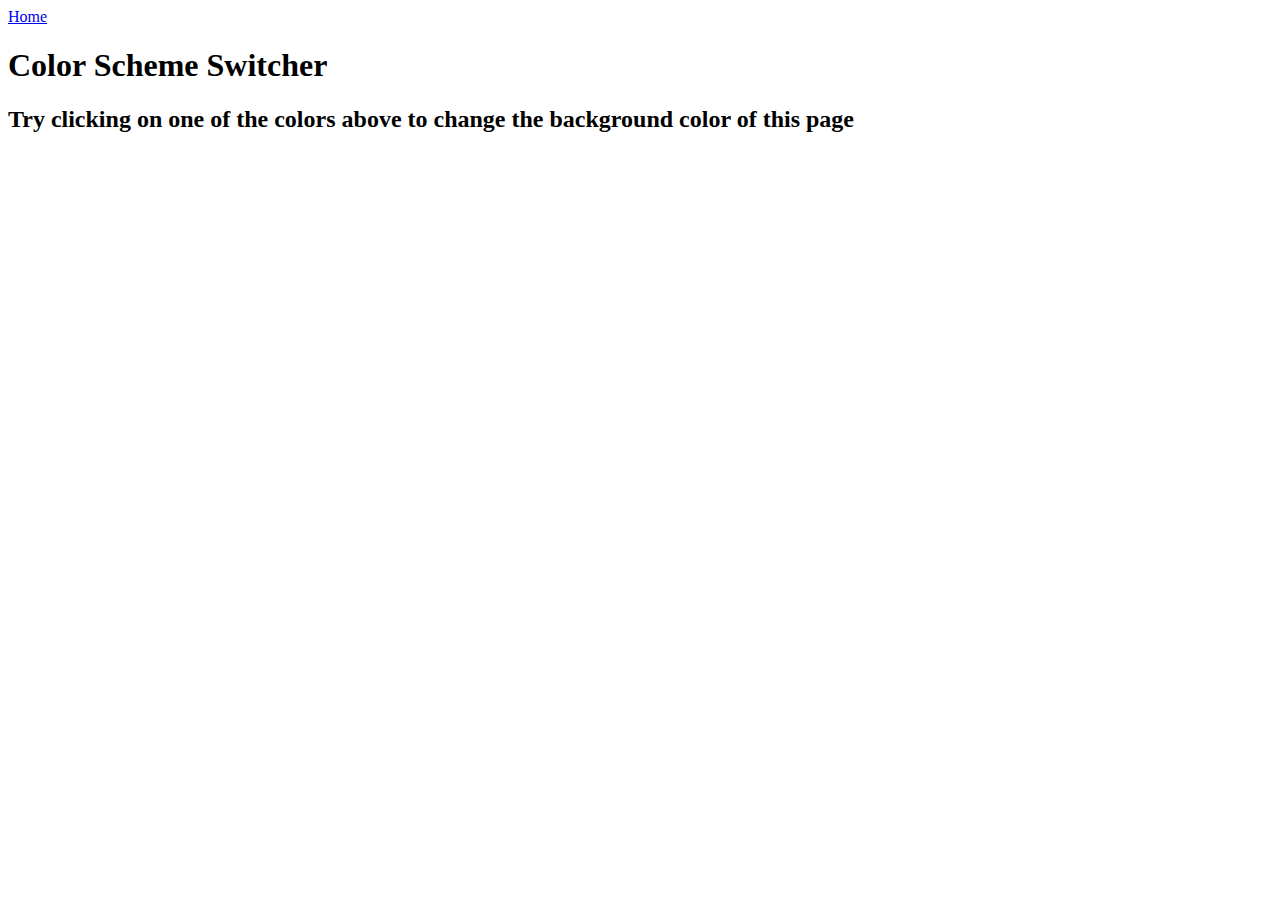
==== 07_projects/1-colorChanger/index.html @ 8c366496 "Color Changer" ====
<!DOCTYPE html>
<html lang="en">
<head>
    <meta charset="UTF-8">
    <meta name="viewport" content="width=device-width, initial-scale=1.0">
    <title>Color Changer</title>
    <link rel="stylesheet" href="styles.css">
</head>
<body>
    <nav>
        <a href="/">Home</a>
    </nav>
    <div class="canvas">
        <h1>Color Scheme Switcher</h1>
        <span id="grey" class="button"></span><span id="white" class="button"></span><span id="blue" class="button"></span><span id="yellow" class="button"></span>
        <h2>Try clicking on one of the colors above to change the background color of this page</h2>
    </div>
    <script src="index.js"></script>
</body>
</html>
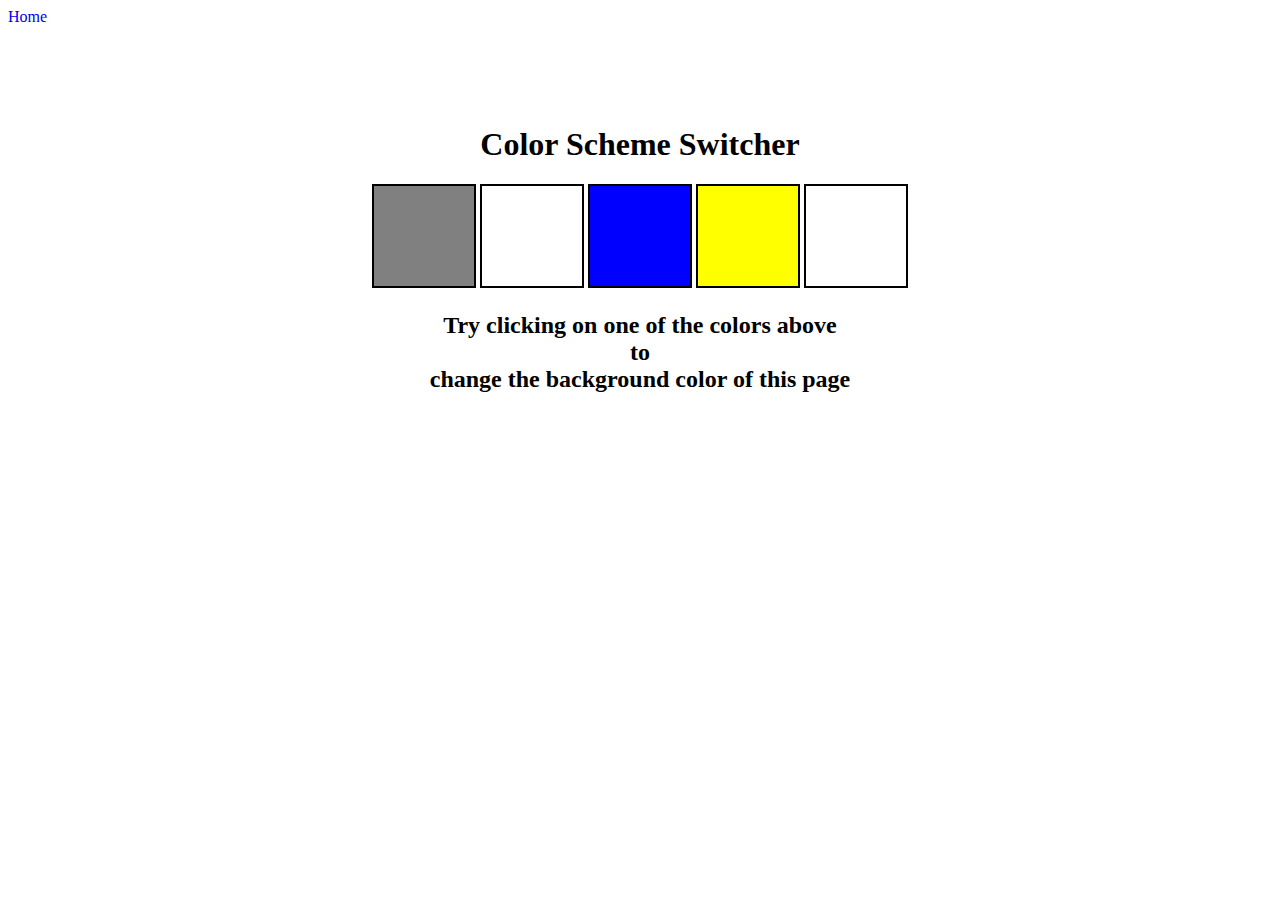
==== commit dcfc8cac: "Color Changer" ====
--- a/07_projects/1-colorChanger/index.html
+++ b/07_projects/1-colorChanger/index.html
@@ -8,12 +8,17 @@
 </head>
 <body>
     <nav>
-        <a href="/">Home</a>
+            <a href="/" aria-current="page" class="home" style="text-decoration: none;">Home</a>
+
     </nav>
     <div class="canvas">
         <h1>Color Scheme Switcher</h1>
-        <span id="grey" class="button"></span><span id="white" class="button"></span><span id="blue" class="button"></span><span id="yellow" class="button"></span>
-        <h2>Try clicking on one of the colors above to change the background color of this page</h2>
+        <span id="grey" class="button"></span>
+        <span id="white" class="button"></span>
+        <span id="blue" class="button"></span>
+        <span id="yellow" class="button"></span>
+        <span id="aqua" class="button"></span>
+        <h2>Try clicking on one of the colors above <br> to <br> change the background color of this page</h2>
     </div>
     <script src="index.js"></script>
 </body>
--- a/07_projects/1-colorChanger/styles.css
+++ b/07_projects/1-colorChanger/styles.css
@@ -0,0 +1,34 @@
+html {
+    margin: 0;
+  }
+  
+  span {
+    display: block;
+  }
+  .canvas {
+    margin: 100px auto 100px;
+    width: 80%;
+    text-align: center;
+  }
+  
+  .button {
+    width: 100px;
+    height: 100px;
+    border: solid black 2px;
+    display: inline-block;
+  }
+  
+  #grey {
+    background: grey;
+  }
+  
+  #white {
+    background: white;
+  }
+  #blue {
+    background: blue;
+  }
+  #yellow {
+    background: yellow;
+  }
+  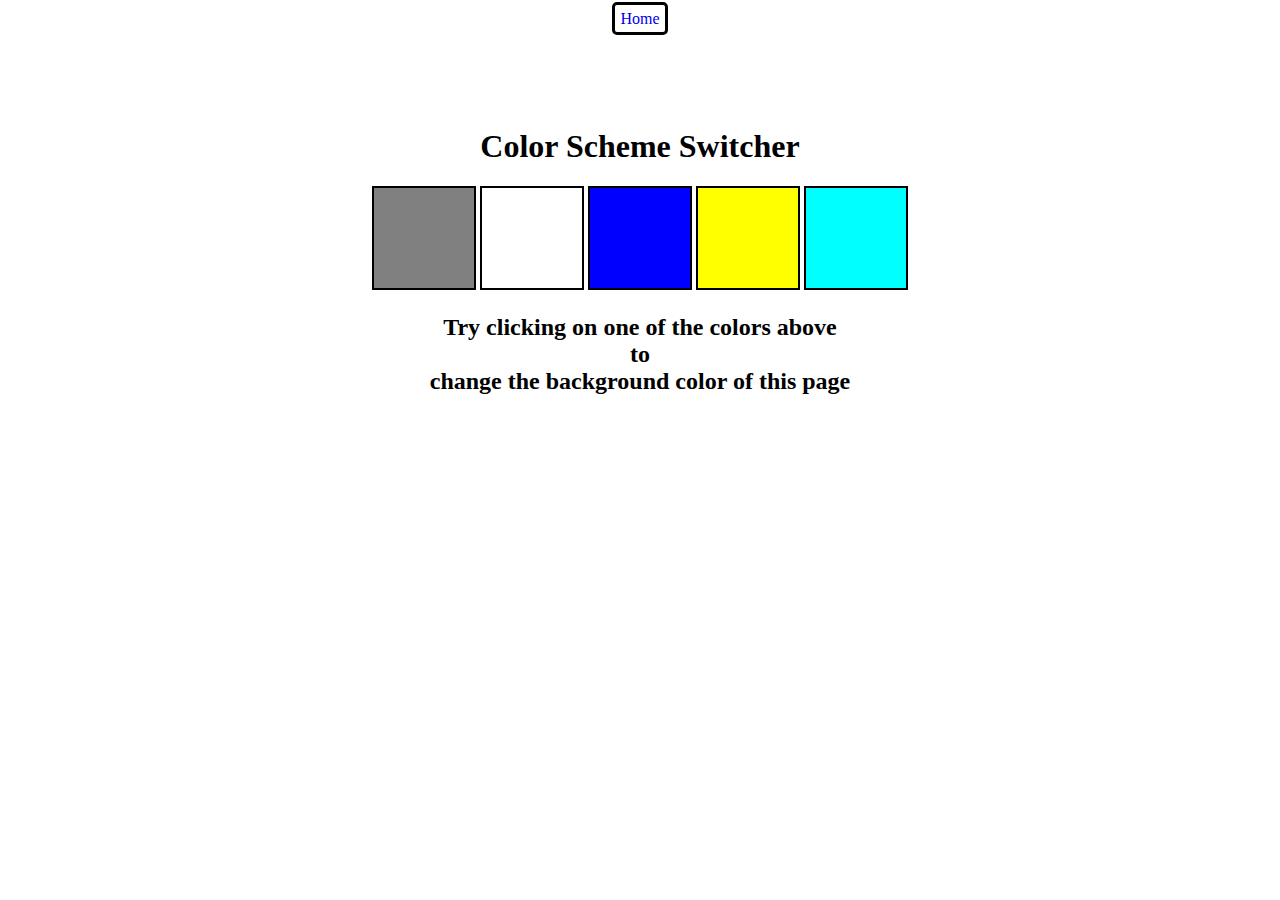
==== commit 3f1c8029: "color Changer" ====
--- a/07_projects/1-colorChanger/index.html
+++ b/07_projects/1-colorChanger/index.html
@@ -1,25 +1,30 @@
 <!DOCTYPE html>
 <html lang="en">
-<head>
-    <meta charset="UTF-8">
-    <meta name="viewport" content="width=device-width, initial-scale=1.0">
+  <head>
+    <meta charset="UTF-8" />
+    <meta name="viewport" content="width=device-width, initial-scale=1.0" />
     <title>Color Changer</title>
-    <link rel="stylesheet" href="styles.css">
-</head>
-<body>
+    <link rel="stylesheet" href="styles.css" />
+  </head>
+  <body>
     <nav>
-            <a href="/" aria-current="page" class="home" style="text-decoration: none;">Home</a>
-
+      <a href="./index.html" aria-current="page" class="home" style="text-decoration: none"
+        >Home</a
+      >
     </nav>
     <div class="canvas">
-        <h1>Color Scheme Switcher</h1>
-        <span id="grey" class="button"></span>
-        <span id="white" class="button"></span>
-        <span id="blue" class="button"></span>
-        <span id="yellow" class="button"></span>
-        <span id="aqua" class="button"></span>
-        <h2>Try clicking on one of the colors above <br> to <br> change the background color of this page</h2>
+      <h1>Color Scheme Switcher</h1>
+      <span id="grey" class="button"></span>
+      <span id="white" class="button"></span>
+      <span id="blue" class="button"></span>
+      <span id="yellow" class="button"></span>
+      <span id="aqua" class="button"></span>
+      <h2>
+        Try clicking on one of the colors above <br />
+        to <br />
+        change the background color of this page
+      </h2>
     </div>
     <script src="index.js"></script>
-</body>
-</html>+  </body>
+</html>
--- a/07_projects/1-colorChanger/styles.css
+++ b/07_projects/1-colorChanger/styles.css
@@ -4,6 +4,19 @@
   
   span {
     display: block;
+  }
+  nav {
+    display: block;
+    text-align: center;
+    margin-top: 10px; 
+  }
+  a {
+    padding: 5px;
+  }
+  .home {
+    align-items: center;
+    border : solid black 3px;
+    border-radius: 5px;
   }
   .canvas {
     margin: 100px auto 100px;
@@ -31,4 +44,7 @@
   #yellow {
     background: yellow;
   }
+  #aqua {
+    background: aqua;
+  }
   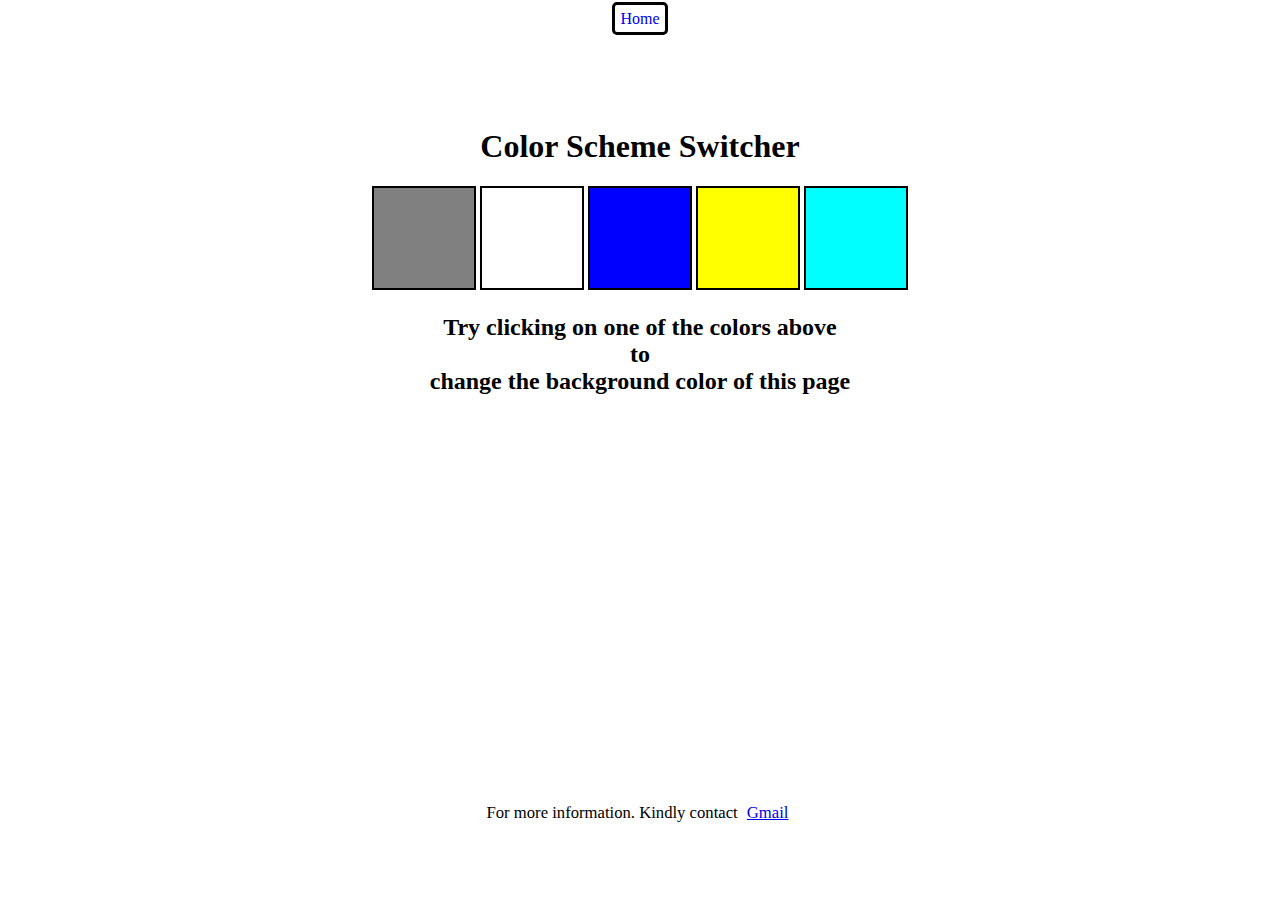
==== commit a18a30c3: "Color Changer" ====
--- a/07_projects/1-colorChanger/index.html
+++ b/07_projects/1-colorChanger/index.html
@@ -25,6 +25,11 @@
         change the background color of this page
       </h2>
     </div>
+    <footer>
+      <small>
+        For more information. Kindly contact <a href="mailto:aakashsharmaa102@gmail.com">Gmail</a>
+      </small>
+    </footer>
     <script src="index.js"></script>
   </body>
 </html>
--- a/07_projects/1-colorChanger/styles.css
+++ b/07_projects/1-colorChanger/styles.css
@@ -47,4 +47,8 @@
   #aqua {
     background: aqua;
   }
-  +  footer {
+    text-align: center;
+    margin-top: 45vh;
+    font-size: 20px; 
+  }